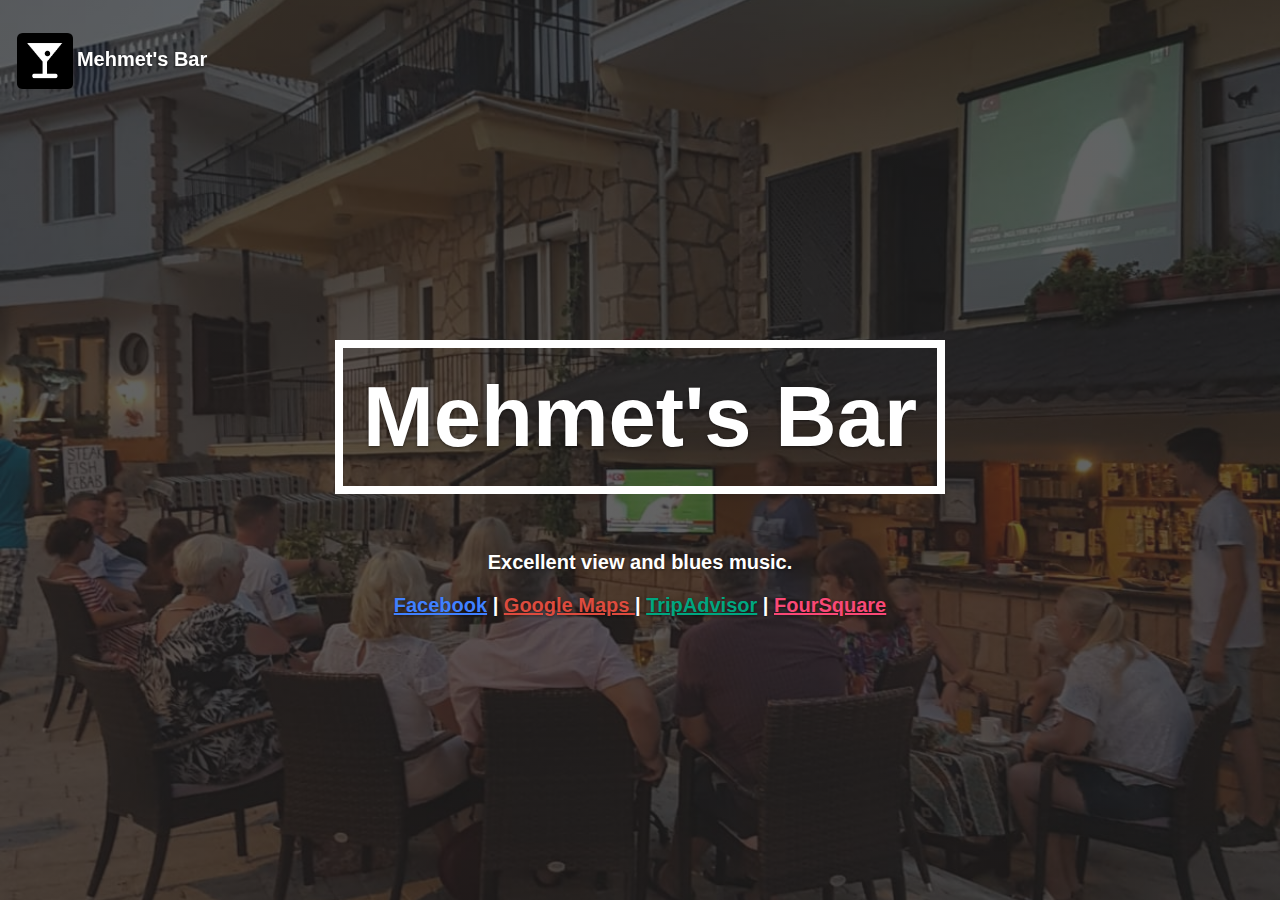
==== index.html @ e3fd13c8 "Initial Commit" ====
<!doctype html>
<html lang="en">

<head>
    <meta charset="utf-8">
    <title>Mehmet's Bar</title>
    <meta name="viewport" content="width=device-width, initial-scale=1">
    <meta name="title" content="Mehmet's Bar">
    <meta name="description" content="Mehmet's Bar Side Blues and">
    <meta name="author" content="Yunus Gulcu">
    <link href="https://stackpath.bootstrapcdn.com/bootstrap/4.1.2/css/bootstrap.min.css" rel="stylesheet" integrity="sha384-Smlep5jCw/wG7hdkwQ/Z5nLIefveQRIY9nfy6xoR1uRYBtpZgI6339F5dgvm/e9B"
        crossorigin="anonymous">
    <link rel="stylesheet" href="css/styles.css">
    <link rel="icon" type="image/png" href="images/mehmetsbar-logo.png" />
</head>

<body>
    <div class="site-wrapper bg">
        <div class="site-wrapper-inner">
            <div class="masthead clearfix">
                <div class="container inner">
                    <h3 class="masthead-brand"><img src="images/mehmetsbar-logo.png" class="masthead-logo" alt="">Mehmet's
                        Bar
                    </h3>
                </div>
            </div>
            <div class="container">

                <div class="inner cover">
                    <h1 class="cover-heading">Mehmet's Bar</h1>
                    <p class="lead">Excellent view and blues music. </p>
                    <ul class="horizontal">
                        <li>
                            <a href="https://www.facebook.com/mehmetsbar/" target="_blank" style="color:#4080ff">Facebook</a>
                        </li>
                        <li class="divider">|</li>
                        <li>
                            <a href="https://goo.gl/maps/nBRExbon1ht" target="_blank" style="color:#dd4b3e">Google Maps
                            </a>
                        </li>
                        <li class="divider">|</li>
                        <li>
                            <a href="http://bit.ly/mehmetsbarontripadvisor" target="_blank" style="color:#00a680">TripAdvisor</a>
                        </li>
                        <li class="divider">|</li>
                        <li>
                            <a href="http://4sq.com/9WDQuD" target="_blank" style="color:#f94876">FourSquare</a>
                        </li>
                    </ul>
                </div>
            </div>
        </div>
    </div>
</body>

</html>
---- css/styles.css ----
/*
 * Globals
 */

* {
  font-family: "PT Sans", sans-serif;
  font-weight: 700 !important;
  font-size: 20px;
}

/* Links */
a,
a:focus,
a:hover {
  color: #fff;
  text-decoration: underline;
}

/*
 * Base structure
 */

html,
body {
  height: 100%;
  margin: 0;
  background-color: #333;
}
body {
  color: #fff;
  text-align: center;
  text-shadow: 0 1px 3px rgba(0, 0, 0, 0.5);
}

/* Extra markup and styles for table-esque vertical and horizontal centering */
.site-wrapper {
  display: table;
  width: 100%;
  /* height: 600px; */

  height: 100%;
  min-height: 100%;
}
.site-wrapper-inner {
  display: table-cell;
  vertical-align: middle;
}
.cover-container {
  margin-right: auto;
  margin-left: auto;
}

/* Padding for spacing */
.inner {
  padding: 5px;
}
/*
 * Background
*/
.bg {
  /* The image used */
  background-image: linear-gradient(
      rgba(33, 33, 33, 0.7),
      rgba(33, 33, 33, 0.7)
    ),
    url("../images/mehmetsbar-background.jpg");

  /* Full height */
  height: 100%;

  /* Center and scale the image nicely */
  background-position: center;
  background-repeat: no-repeat;
  background-size: cover;
}

/*
 * Header
 */
.masthead {
  position: fixed;
  top: 0;
}
.masthead-logo {
  display: inline-block;
  max-height: 56px;
  max-width: 225px;
  padding: 8px 4px 8px 12px;
  vertical-align: middle;
}
.masthead-brand {
  margin-bottom: 10px;
  display: inline-block;
  line-height: 1;
  outline: none;
  overflow: hidden;
  text-decoration: none;
  text-overflow: ellipsis;
}
.masthead-nav {
  float: right;
}

.masthead-nav > li {
  display: inline-block;
}
.masthead-nav > li + li {
  margin-left: 20px;
}
.masthead-nav > li > a {
  padding-right: 0;
  padding-left: 0;
  font-size: 16px;
  font-weight: bold;
  color: #fff; /* IE8 proofing */
  color: rgba(255, 255, 255, 0.75);
  border-bottom: 2px solid transparent;
}
.masthead-nav > li > a:hover,
.masthead-nav > li > a:focus {
  background-color: transparent;
  border-bottom-color: #a9a9a9;
  border-bottom-color: rgba(255, 255, 255, 0.25);
}
.masthead-nav > .active > a,
.masthead-nav > .active > a:hover,
.masthead-nav > .active > a:focus {
  color: #fff;
  border-bottom-color: #fff;
}
/*
 * Cover
 */

.cover-heading {
  font-size: 85px;
  border-style: solid;
  border-width: 8px;
  width: fit-content;
  padding: 20px;
  margin-left: auto;
  margin-right: auto;
}

.horizontal {
  list-style-type: none;
  margin: 0;
  padding: 0;
}
.horizontal > li {
  display: inline;
  list-style-type: none;
}
.horizontal > a:hover {
  text-decoration: underline;
}

/*
 * Media queries
 */
@media (max-width: 768px) {
  .cover-heading {
    font-size: 50px;
  }
  .divider {
    display: none !important;
  }
  .horizontal > li {
    display: block;
    padding-top: 30px;
  }
}
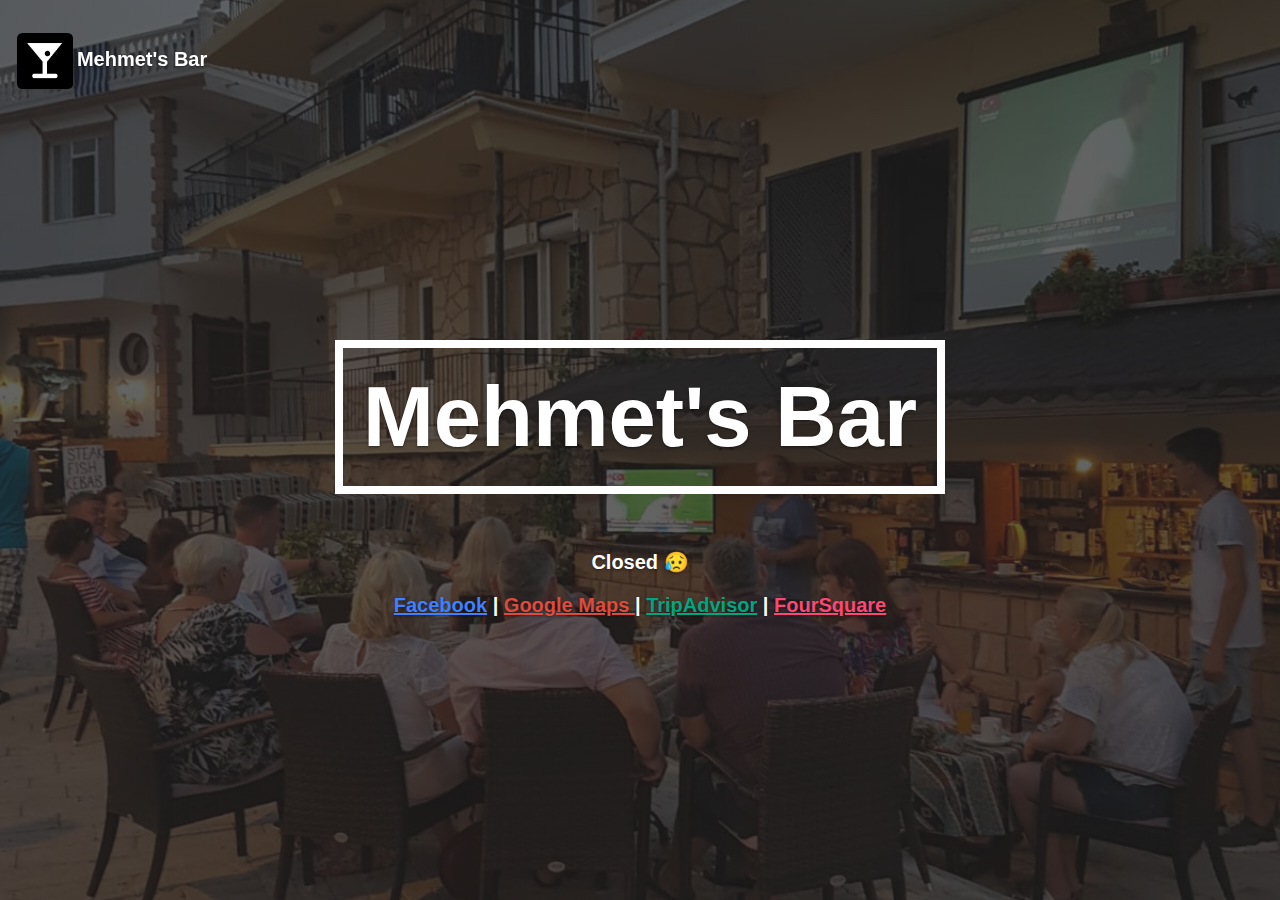
==== commit c44c8676: "add closed message" ====
--- a/index.html
+++ b/index.html
@@ -1,56 +1,80 @@
-<!doctype html>
+<!DOCTYPE html>
 <html lang="en">
+  <head>
+    <meta charset="utf-8" />
+    <title>Mehmet's Bar</title>
+    <meta name="viewport" content="width=device-width, initial-scale=1" />
+    <meta name="title" content="Mehmet's Bar" />
+    <meta name="description" content="Mehmet's Bar Side Blues and" />
+    <meta name="author" content="Yunus Gulcu" />
+    <link
+      href="https://stackpath.bootstrapcdn.com/bootstrap/4.1.2/css/bootstrap.min.css"
+      rel="stylesheet"
+      integrity="sha384-Smlep5jCw/wG7hdkwQ/Z5nLIefveQRIY9nfy6xoR1uRYBtpZgI6339F5dgvm/e9B"
+      crossorigin="anonymous"
+    />
+    <link rel="stylesheet" href="css/styles.css" />
+    <link rel="icon" type="image/png" href="images/mehmetsbar-logo.png" />
+  </head>
 
-<head>
-    <meta charset="utf-8">
-    <title>Mehmet's Bar</title>
-    <meta name="viewport" content="width=device-width, initial-scale=1">
-    <meta name="title" content="Mehmet's Bar">
-    <meta name="description" content="Mehmet's Bar Side Blues and">
-    <meta name="author" content="Yunus Gulcu">
-    <link href="https://stackpath.bootstrapcdn.com/bootstrap/4.1.2/css/bootstrap.min.css" rel="stylesheet" integrity="sha384-Smlep5jCw/wG7hdkwQ/Z5nLIefveQRIY9nfy6xoR1uRYBtpZgI6339F5dgvm/e9B"
-        crossorigin="anonymous">
-    <link rel="stylesheet" href="css/styles.css">
-    <link rel="icon" type="image/png" href="images/mehmetsbar-logo.png" />
-</head>
-
-<body>
+  <body>
     <div class="site-wrapper bg">
-        <div class="site-wrapper-inner">
-            <div class="masthead clearfix">
-                <div class="container inner">
-                    <h3 class="masthead-brand"><img src="images/mehmetsbar-logo.png" class="masthead-logo" alt="">Mehmet's
-                        Bar
-                    </h3>
-                </div>
-            </div>
-            <div class="container">
-
-                <div class="inner cover">
-                    <h1 class="cover-heading">Mehmet's Bar</h1>
-                    <p class="lead">Excellent view and blues music. </p>
-                    <ul class="horizontal">
-                        <li>
-                            <a href="https://www.facebook.com/mehmetsbar/" target="_blank" style="color:#4080ff">Facebook</a>
-                        </li>
-                        <li class="divider">|</li>
-                        <li>
-                            <a href="https://goo.gl/maps/nBRExbon1ht" target="_blank" style="color:#dd4b3e">Google Maps
-                            </a>
-                        </li>
-                        <li class="divider">|</li>
-                        <li>
-                            <a href="http://bit.ly/mehmetsbarontripadvisor" target="_blank" style="color:#00a680">TripAdvisor</a>
-                        </li>
-                        <li class="divider">|</li>
-                        <li>
-                            <a href="http://4sq.com/9WDQuD" target="_blank" style="color:#f94876">FourSquare</a>
-                        </li>
-                    </ul>
-                </div>
-            </div>
+      <div class="site-wrapper-inner">
+        <div class="masthead clearfix">
+          <div class="container inner">
+            <h3 class="masthead-brand">
+              <img
+                src="images/mehmetsbar-logo.png"
+                class="masthead-logo"
+                alt=""
+              />Mehmet's Bar
+            </h3>
+          </div>
         </div>
+        <div class="container">
+          <div class="inner cover">
+            <h1 class="cover-heading">Mehmet's Bar</h1>
+            <p class="lead">Closed 😥</p>
+            <ul class="horizontal">
+              <li>
+                <a
+                  href="https://www.facebook.com/mehmetsbar/"
+                  target="_blank"
+                  style="color: #4080ff"
+                  >Facebook</a
+                >
+              </li>
+              <li class="divider">|</li>
+              <li>
+                <a
+                  href="https://goo.gl/maps/nBRExbon1ht"
+                  target="_blank"
+                  style="color: #dd4b3e"
+                  >Google Maps
+                </a>
+              </li>
+              <li class="divider">|</li>
+              <li>
+                <a
+                  href="http://bit.ly/mehmetsbarontripadvisor"
+                  target="_blank"
+                  style="color: #00a680"
+                  >TripAdvisor</a
+                >
+              </li>
+              <li class="divider">|</li>
+              <li>
+                <a
+                  href="http://4sq.com/9WDQuD"
+                  target="_blank"
+                  style="color: #f94876"
+                  >FourSquare</a
+                >
+              </li>
+            </ul>
+          </div>
+        </div>
+      </div>
     </div>
-</body>
-
-</html>+  </body>
+</html>
